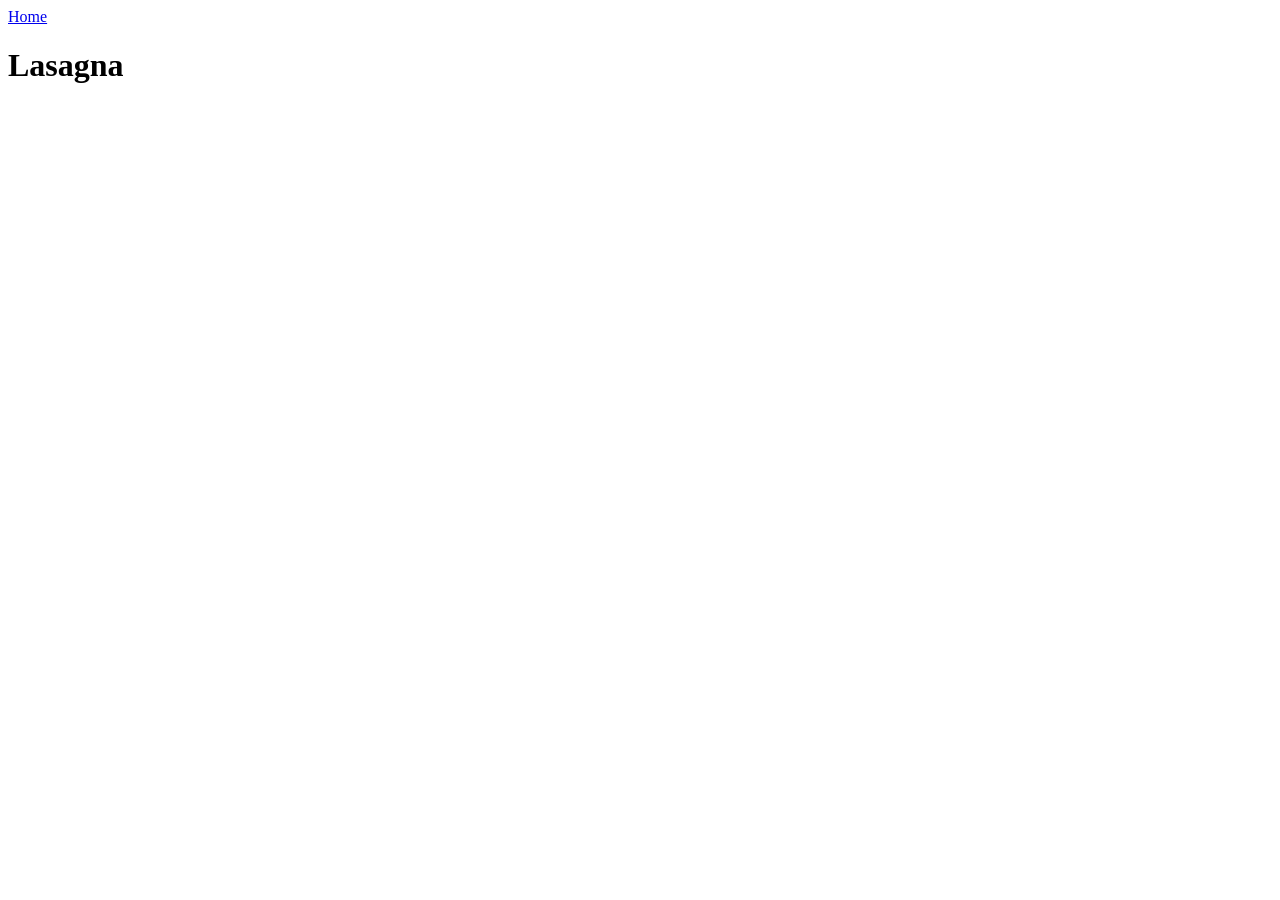
==== recipes/lasagna.html @ d32d6633 "Add lasagna recipe to the page" ====
<!DOCTYPE html>
<html lang="en">
<head>
    <meta charset="UTF-8">
    <meta name="viewport" content="width=device-width, initial-scale=1.0">
    <title>Lasagna</title>
</head>
<body>
    <a href="../index.html">Home</a>
    <h1>Lasagna</h1>

</body>
</html>
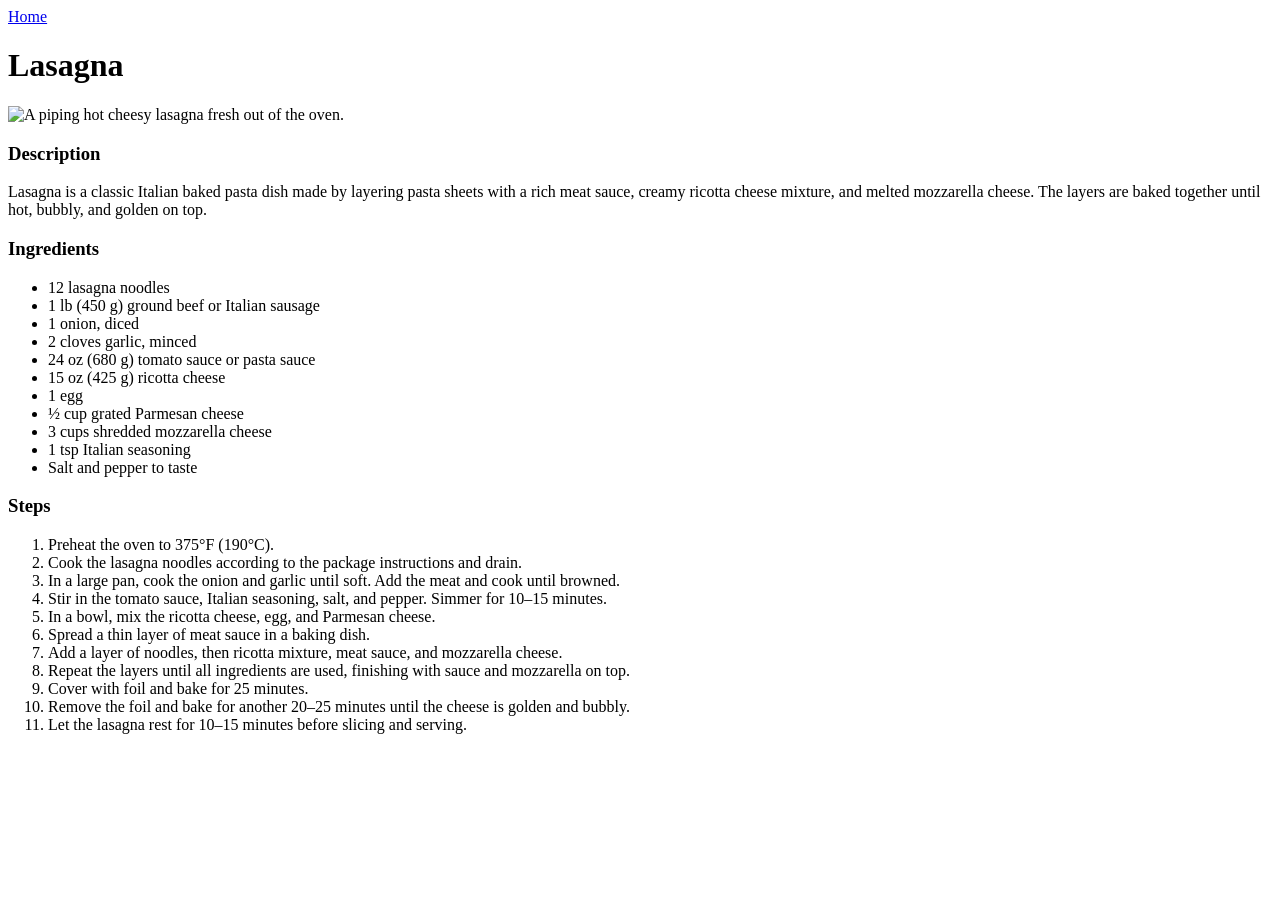
==== commit 6e033957: "Add detailed lasagna recipe to its page" ====
--- a/recipes/lasagna.html
+++ b/recipes/lasagna.html
@@ -1,13 +1,53 @@
 <!DOCTYPE html>
 <html lang="en">
+
 <head>
     <meta charset="UTF-8">
     <meta name="viewport" content="width=device-width, initial-scale=1.0">
     <title>Lasagna</title>
+    <style>
+        img {
+            max-width: 400px;
+        }
+    </style>
 </head>
+
 <body>
     <a href="../index.html">Home</a>
     <h1>Lasagna</h1>
+    <img src="https://assets.epicurious.com/photos/6508a14155b19af4200459c7/1:1/w_2900,h_2900,c_limit/Sausage-Cheese-Basil-Lasanga_RECIPE.jpg"
+        alt="A piping hot cheesy lasagna fresh out of the oven.">
+    <h3>Description</h3>
+    <p>Lasagna is a classic Italian baked pasta dish made by layering pasta sheets with a rich meat sauce, creamy
+        ricotta cheese mixture, and melted mozzarella cheese. The layers are baked together until hot, bubbly, and
+        golden on top.</p>
+    <h3>Ingredients</h3>
+    <ul>
+        <li>12 lasagna noodles</li>
+        <li>1 lb (450 g) ground beef or Italian sausage</li>
+        <li>1 onion, diced</li>
+        <li>2 cloves garlic, minced</li>
+        <li>24 oz (680 g) tomato sauce or pasta sauce</li>
+        <li>15 oz (425 g) ricotta cheese</li>
+        <li>1 egg</li>
+        <li>½ cup grated Parmesan cheese</li>
+        <li>3 cups shredded mozzarella cheese</li>
+        <li>1 tsp Italian seasoning</li>
+        <li>Salt and pepper to taste</li>
+    </ul>
+    <h3>Steps</h3>
+    <ol>
+        <li>Preheat the oven to 375°F (190°C).</li>
+        <li>Cook the lasagna noodles according to the package instructions and drain.</li>
+        <li>In a large pan, cook the onion and garlic until soft. Add the meat and cook until browned.</li>
+        <li>Stir in the tomato sauce, Italian seasoning, salt, and pepper. Simmer for 10–15 minutes.</li>
+        <li>In a bowl, mix the ricotta cheese, egg, and Parmesan cheese.</li>
+        <li>Spread a thin layer of meat sauce in a baking dish.</li>
+        <li>Add a layer of noodles, then ricotta mixture, meat sauce, and mozzarella cheese.</li>
+        <li>Repeat the layers until all ingredients are used, finishing with sauce and mozzarella on top.</li>
+        <li>Cover with foil and bake for 25 minutes.</li>
+        <li>Remove the foil and bake for another 20–25 minutes until the cheese is golden and bubbly.</li>
+        <li>Let the lasagna rest for 10–15 minutes before slicing and serving.</li>
+    </ol>
 
-</body>
 </html>
